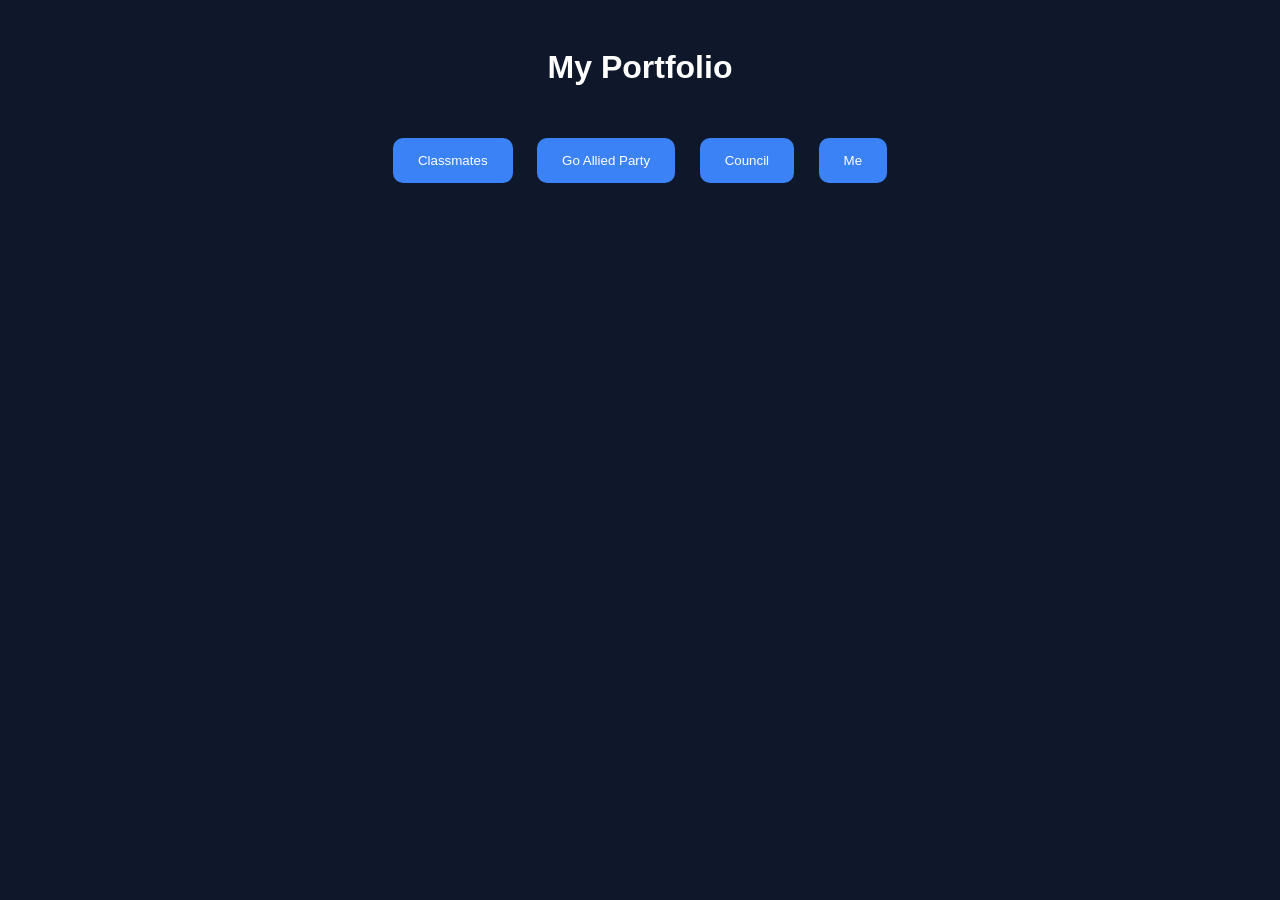
==== Untitled-1.html @ f144a334 "Add files via upload" ====
<!DOCTYPE html>
<html lang="en">
<head>
  <meta charset="UTF-8">
  <title>COLLEGE MILESTONE</title>
  <link rel="stylesheet" href="body {.css">
</head>
<body>

  <header>
    <h1>My Portfolio</h1>
  </header>

  <div class="container">
    <button onclick="showSection('classmates')">Classmates</button>
    <button onclick="showSection('party')">Go Allied Party</button>
    <button onclick="showSection('council')">Council</button>
    <button onclick="showSection('me')">Me</button>
  </div>

  <div id="classmates" class="section">
    <h2>Classmates</h2>
     <p class="description">My BSIS family. They were my classmates since 1st year and will be until we graduate. My classmates have been a big part of my journey, making everyday school life more meaningful and memorable. From sharing laughs during breaks to helping each other through challenges, they’ve created an environment full of support, friendship, and growth. Each moment we’ve spent together—whether in class, events, or simple conversations—has contributed to experiences I’ll always value. These photos capture not just faces, but the memories, bonds, and stories we’ve built along the way.</p>
  </p>
    <img src="c:\Users\REX A. ABELLA\Downloads\33fbe55f-6416-4103-9950-e8e9ae718e5b.jpg">
    <img src="c:\Users\REX A. ABELLA\Downloads\17d1a41b-50c7-4a01-9898-ee71ec122757.jpg">
  </div>

  <div id="party" class="section">
    <h2>Go Allied Party</h2>
    <p class="description">The Go Allied Party represents our unity, determination, and shared vision as one slate for the student council. Throughout the journey, we supported one another, worked as a team, and stayed committed to our goals. Winning was not just about success, but about the effort, trust, and dedication we all gave. Our victory celebration, marked by this cake, symbolizes the hard work we’ve accomplished together and the beginning of our responsibility to serve and lead with purpose.
</p>
    <img src="c:\Users\REX A. ABELLA\Downloads\db06fb5e-9337-4928-abdc-7d5118a200c7.jpg">
  </div>

  <div id="council" class="section">
    <h2>Council</h2>
    <p class="description">Being part of the college student council has been one of the most meaningful experiences in my journey. It taught me valuable lessons in leadership, responsibility, and teamwork, while also giving me the chance to meet many different people and build lasting connections. Through challenges and achievements, I learned how to lead with purpose and listen with understanding. This experience didn’t just shape my skills—it helped me grow into a more confident and well-rounded person.
</p>
    <img src="c:\Users\REX A. ABELLA\Downloads\e6d40ccb-5d7c-4cd0-80d2-5186607edabd.jpg">
  </div>

  <div id="me" class="section">
    <h2>About Me</h2>
    <p class="description">To myself, who has come so far—this journey hasn’t always been easy, but every step, every challenge, and every small victory has shaped who I am today. Looking back, I can see how much I’ve grown in strength, patience, and understanding. There were moments of doubt, but I kept going, and that persistence made all the difference. I’m proud of how far I’ve reached, and I know this is only the beginning of even greater things ahead.
</p>
    <img src="c:\Users\REX A. ABELLA\Downloads\5861ab75-6eb8-4bc4-bc2e-23dc49aa330b.jpg">
  </div>

  <script src="function showSection(id) {.js"></script>
</body>
</html>
---- body {.css ----
body {
  font-family: Arial, sans-serif;
  background: #0f172a;
  color: white;
  text-align: center;
}

header {
  padding: 20px;
}

.container button {
  margin: 10px;
  padding: 15px 25px;
  border: none;
  background: #3b82f6;
  color: white;
  border-radius: 10px;
  cursor: pointer;
  transition: 0.3s;
}

button:hover {
  background: #2563eb;
}

.section {
  display: none;
  margin-top: 20px;
}

.section img {
  width: 200px;
  margin: 10px;
  border-radius: 10px;
}
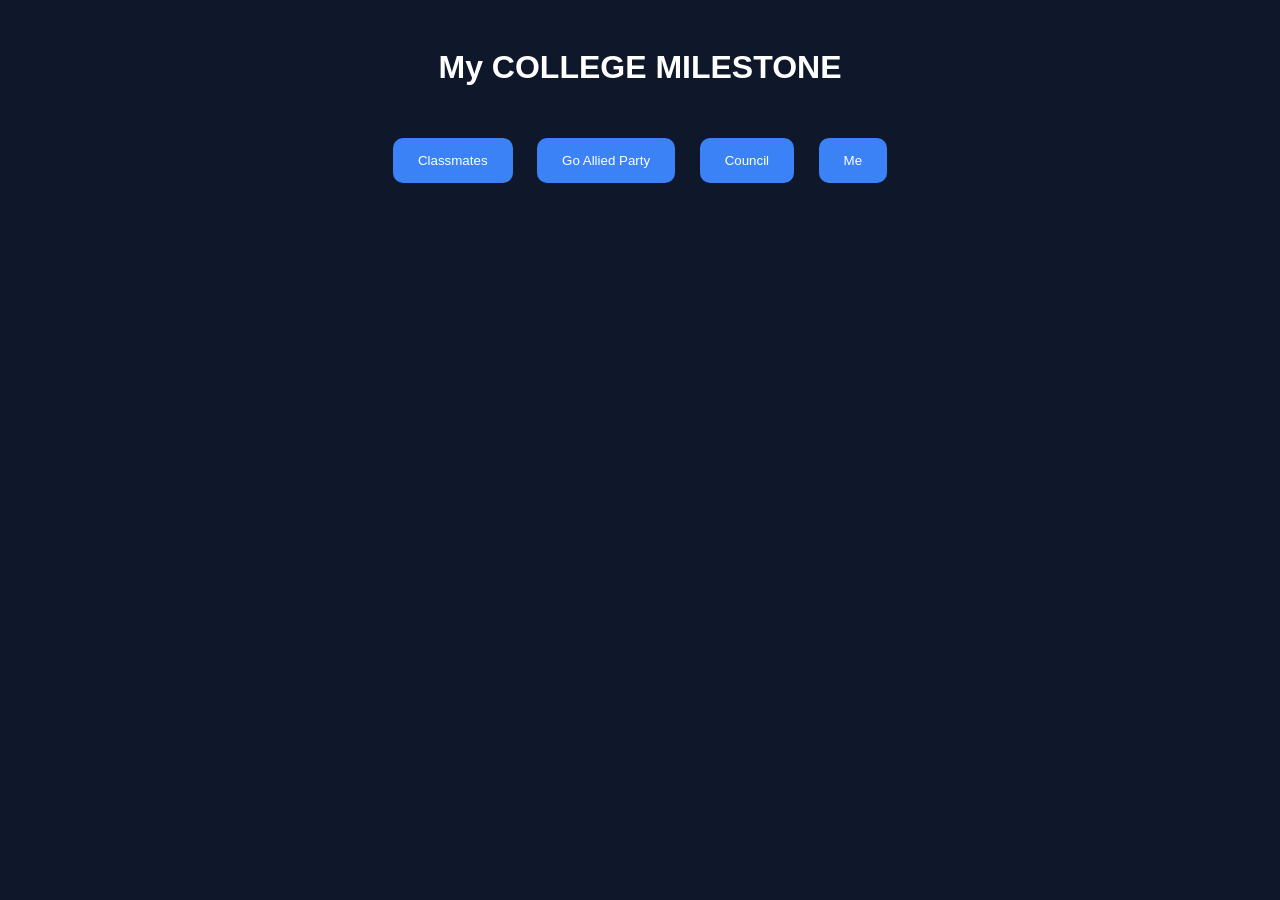
==== commit f7bf8390: "Update Untitled-1.html" ====
--- a/Untitled-1.html
+++ b/Untitled-1.html
@@ -8,7 +8,7 @@
 <body>
 
   <header>
-    <h1>My Portfolio</h1>
+    <h1>My COLLEGE MILESTONE</h1>
   </header>
 
   <div class="container">
@@ -49,4 +49,4 @@
 
   <script src="function showSection(id) {.js"></script>
 </body>
-</html>+</html>
